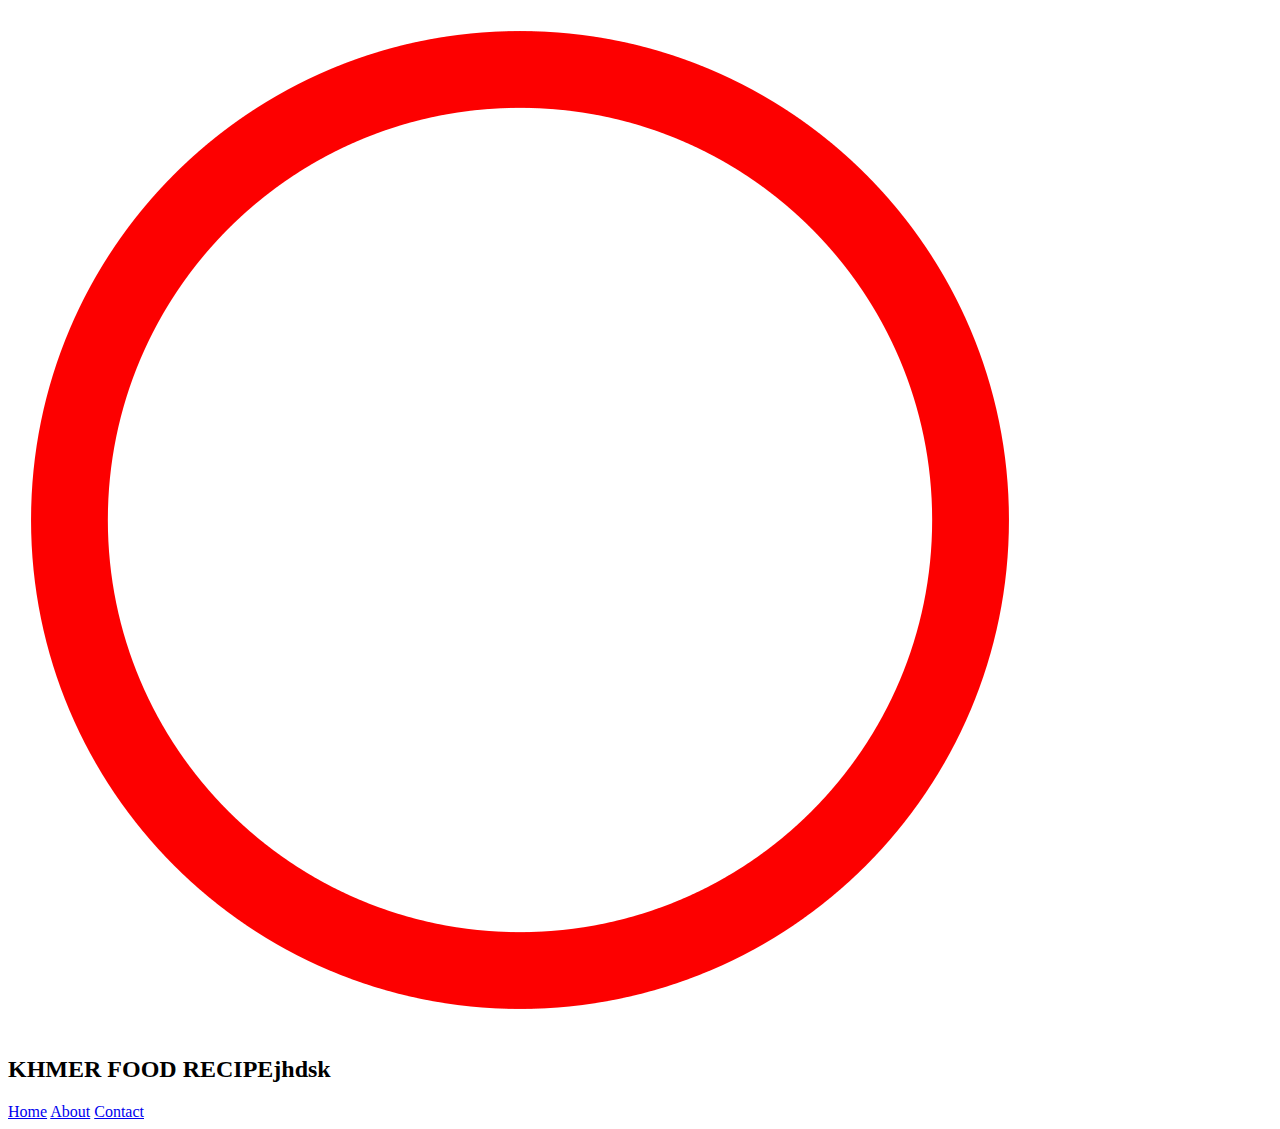
==== index.html @ 18a4b161 "new" ====
<!DOCTYPE html>
<html lang="en">
<head>
    <meta charset="UTF-8">
    <meta name="viewport" content="width=device-width, initial-scale=1.0">
    <title>KH FR</title>
    <link rel="stylesheet" type="text/css" href="index.css">
</head>
<body>
    <div class="header">
        <div>
            <div class="logo">
                <img src="./circle.png" alt="">
            </div>
            <div class="title">
                <h2>KHMER FOOD RECIPEjhdsk</h2>
            </div>
        </div>
       <div>
        <div class="button">
            <a href="Home.html" class="Home">Home</a>
            <a href="About.html" class="Home">About</a>
            <a href="Contact.html" class="Home">Contact</a>
        </div>
       </div>
        
    </div>
</body>
</html>
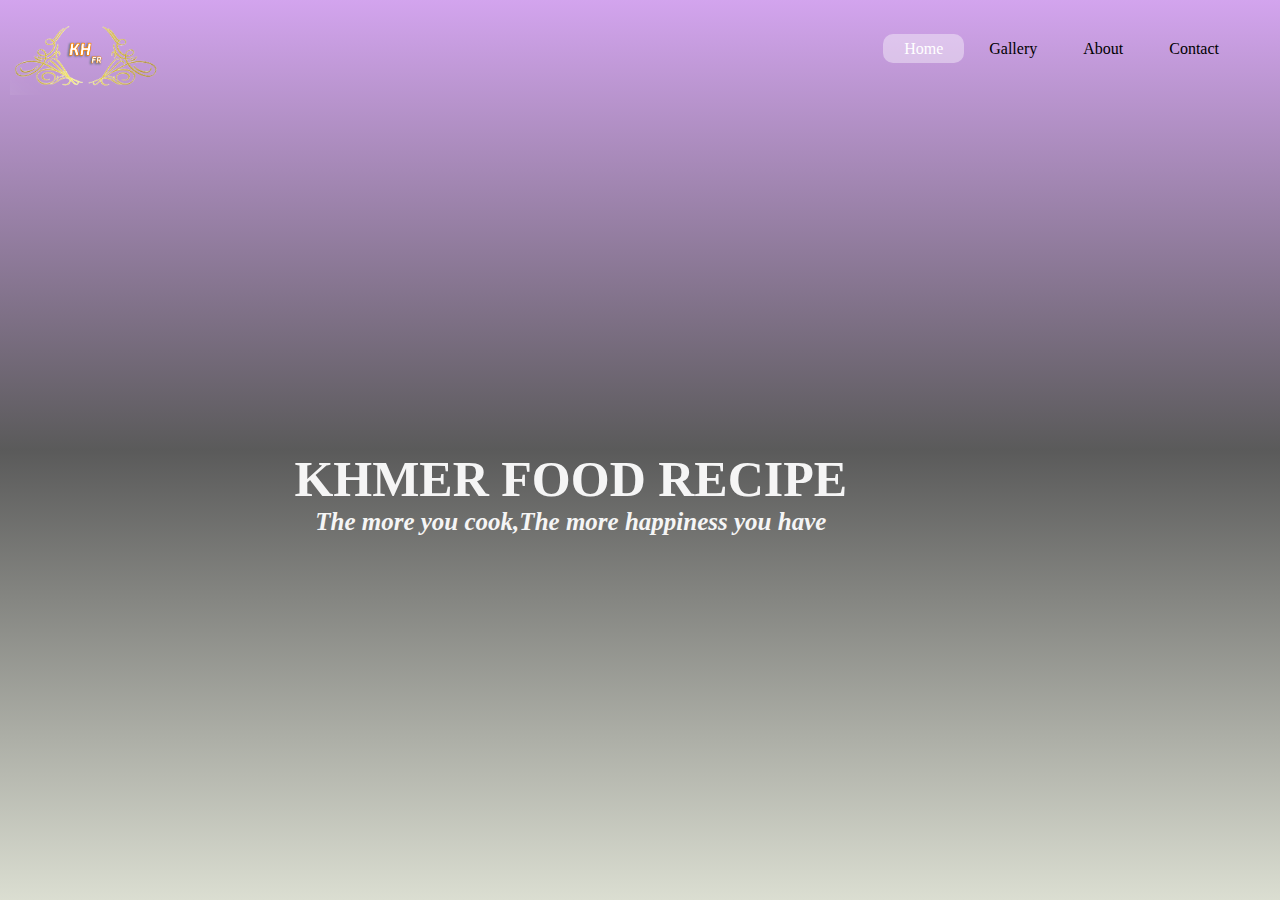
==== commit b9cb78f2: "Last updated of our Website" ====
--- a/index.html
+++ b/index.html
@@ -3,27 +3,27 @@
 <head>
     <meta charset="UTF-8">
     <meta name="viewport" content="width=device-width, initial-scale=1.0">
-    <title>KH FR</title>
-    <link rel="stylesheet" type="text/css" href="index.css">
+    <title>Khmer Food Recipe</title>
+    <link rel="stylesheet" type="text/css" href="KHFR.css">
 </head>
 <body>
-    <div class="header">
-        <div>
-            <div class="logo">
-                <img src="./circle.png" alt="">
-            </div>
-            <div class="title">
-                <h2>KHMER FOOD RECIPEjhdsk</h2>
-            </div>
+    <header>
+        <div class="logo">
+            <img src="Untitled-1.png" width="150">
         </div>
-       <div>
-        <div class="button">
-            <a href="Home.html" class="Home">Home</a>
-            <a href="About.html" class="Home">About</a>
-            <a href="Contact.html" class="Home">Contact</a>
+        <div class="tittle">
+            <h1>KHMER FOOD RECIPE</h1>
+            <p><i>The more you cook,The more happiness you have</i></p>
         </div>
-       </div>
-        
-    </div>
+        <div class="main">
+            <ul>
+                <li class="active"><a href="Home">Home</a></li>
+                <li class=""><a href="Gallery.html">Gallery</a></li>
+                <li class=""><a href="About.html">About</a></li>
+                <li class=""><a href="Contact.html">Contact</a></li>
+            </ul>
+        </div>
+    </header>
+    
 </body>
 </html>--- a/KHFR.css
+++ b/KHFR.css
@@ -0,0 +1,79 @@
+*{
+    margin: 0;
+    padding: 0;
+}
+header{
+    background-image:linear-gradient(rgba(167, 74, 221, 0.5),rgba(5, 5, 5, 0.658),rgba(183, 189, 164, 0.5) ),url(https://cdn.cnn.com/cnnnext/dam/assets/170427120949-02-khmer-cuisine.jpg);
+    background-size: cover;
+    background-position: center;
+    height: 100vh;
+}
+
+.logo{
+    position: absolute;
+    margin: 5px;
+    padding: 5px;
+    
+}
+.main{
+    max-width: 1200px;
+    margin:auto;
+}
+    
+
+.tittle{
+    position: absolute;
+    font-size: 25px;
+    font-weight: bolder;
+    top:50%;
+    left: 23%;
+    color: whitesmoke;
+    font-family:Copperplate, Papyrus, fantasy;
+}
+.tittle p{
+    text-align: center;
+}
+
+ul{
+    list-style-type:none;
+    float: right;
+    margin-top: 40px;
+}
+ul li{
+    display: inline-block;
+    
+}
+ul li a:hover{
+    
+    color:white;
+    box-shadow: rgba(240, 237, 197, 0.3) 3px 3px 3px 1px;
+    border-radius: 10px;
+    
+}
+ul li.active a{
+    background-color: rgba(255, 255, 255, 0.40);
+    color: white;
+    border-radius: 10px;
+
+
+}
+ul li a{
+    text-decoration: none;
+    color: black;
+    padding: 5px 20px;
+    border:1px solid transparent;
+    transition:0.6s ease;
+}
+.tittle h1:hover{
+    transition: 1s ;
+    text-shadow: 1px 1px 2px black, 0 0 25px rgb(224, 210, 81), 0 0 5px rgb(236, 233, 8);
+}
+.tittle p:hover{
+    transition: 1s ;
+    text-shadow: 1px 1px 2px black, 0 0 25px rgb(154, 228, 34), 0 0 5px rgb(175, 236, 8);
+    text-decoration: wavy;
+    font-size: xx-large;
+}
+
+
+
